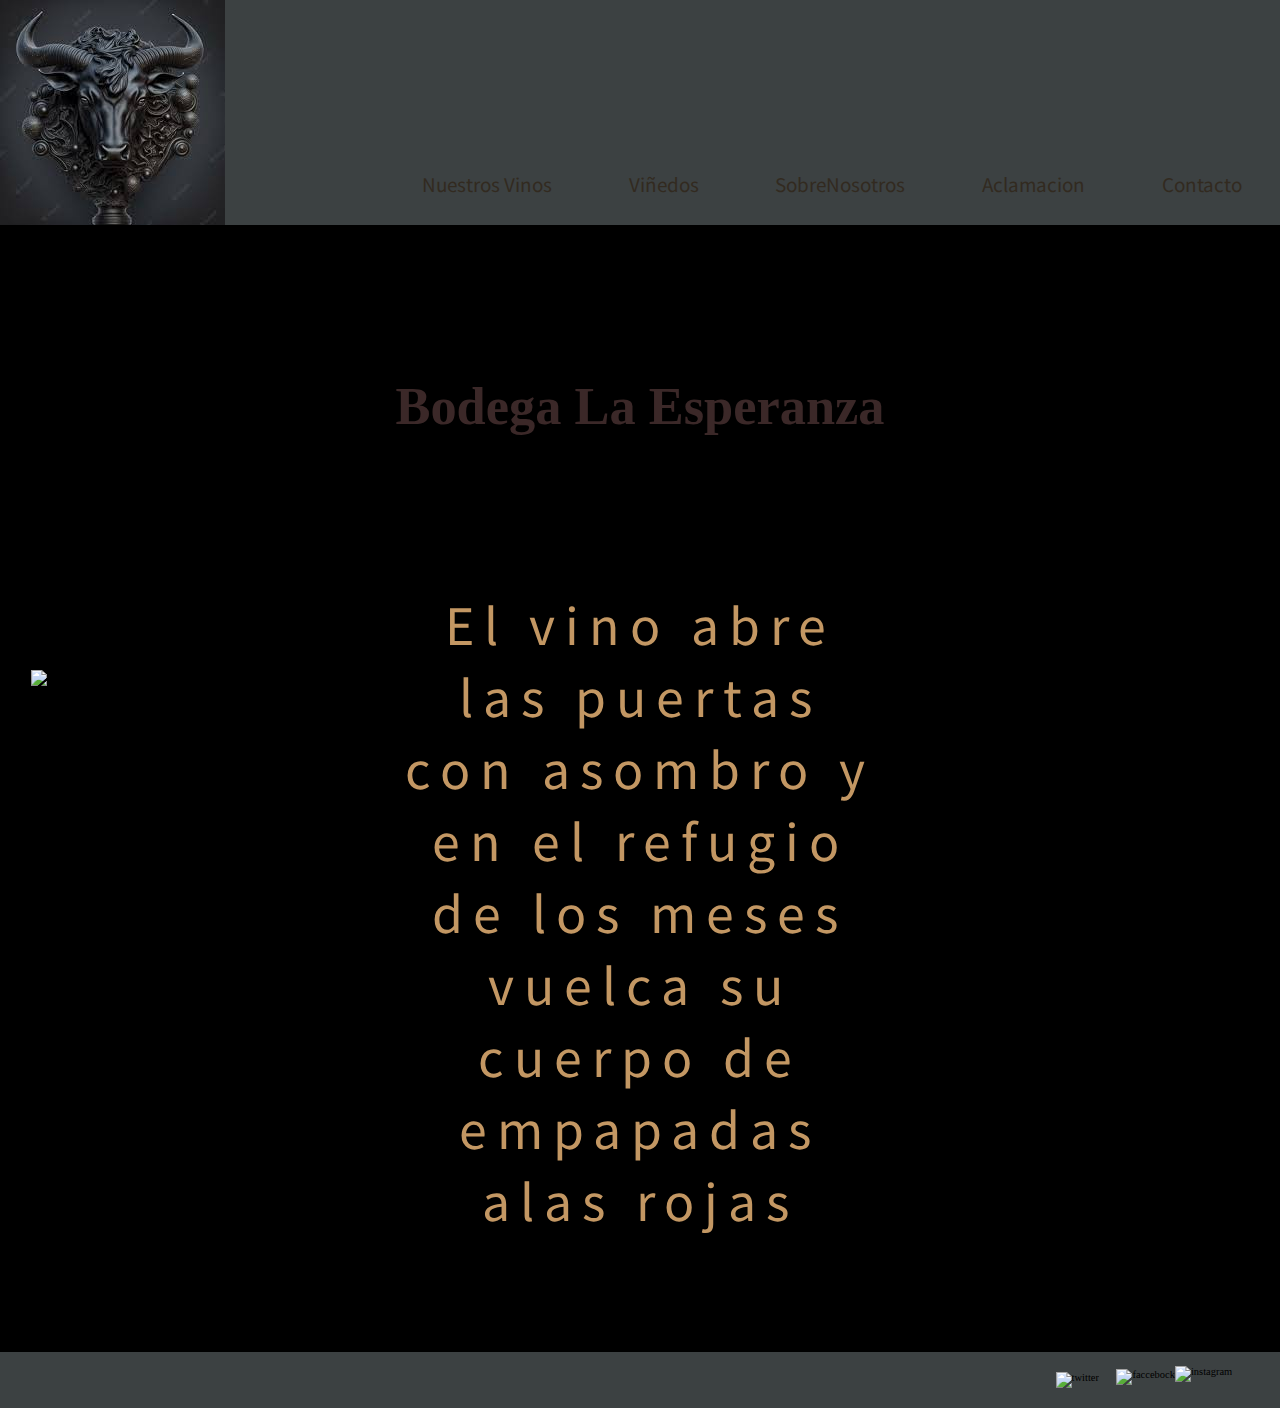
==== index.html @ deb99ccc "version inicial" ====
<!DOCTYPE html>
<html lang="en">
<head>
    <meta charset="UTF-8">
    <meta http-equiv="X-UA-Compatible" content="IE=edge">
    <meta name="viewport" content="width=device-width, initial-scale=1.0">
    <title>Bodega la Esperanza</title>
    <link rel="stylesheet" href="./css/bodega.css">
    <link rel="preconnect" href="https://fonts.googleapis.com">
    <link rel="preconnect" href="https://fonts.gstatic.com" crossorigin>
    <link href="https://fonts.googleapis.com/css2?family=Noto+Sans+JP:wght@500&display=swap" rel="stylesheet">
</head>
    <body>
        <header id="fondoencabezado">
            <nav> 
                <a href="./index.html"class="logobodega"><img src="./img/logo vino tauro.jpeg" alt="logobodega"></a>
                    <ul class="ul_nav">
                        <li><a href="./pages/nuestrosvinos.html">Nuestros Vinos</a></li>
                        <li><a href="./pages/viñedos.html">Viñedos</a></li>
                        <li><a href="./pages/sobrenosotros.html">SobreNosotros</a></li>
                        <li><a href="./pages/aclamacion.html">Aclamacion</a></li>
                        <li><a href="./pages/contacto.html">Contacto</a></li>
                    </ul>
            </nav>
        </header>
        
<main class="main_fondo">
    <div class="class_div">
        <h1>Bodega La Esperanza</h1>
    </div>
    <div class="texto_bodega">
        <p>El vino abre las puertas con asombro y en el refugio de los meses vuelca su cuerpo de empapadas alas rojas</p>
    </div>  
</main>

<footer>
    <section>
            <div class="whatsaap1">
                <img src="https://upload.wikimedia.org/wikipedia/commons/thumb/6/6b/WhatsApp.svg/640px- 
                            WhatsApp.svg.png"alt="whatsaap" class="whatsaap">
            </div>
    </section>
    <section>
            <article class="flexsociales">
                <div>
                    <img src="https://1000marcas.net/wp-content/uploads/2019/11/Instagram-Logo.png"alt="instagram"class="logoinst">
                </div>
                <div>
                <img src="https://upload.wikimedia.org/wikipedia/commons/e/ee/Logo_de_Facebook.png"alt="faccebock"class="logoface">
                </div>
                <div>
                <img src="https://upload.wikimedia.org/wikipedia/commons/thumb/4/4f/Twitter-logo.svg/292px-Twitter- 
                logo.svg.png"alt="twitter"class="twitter">
                </div> 
            </article>
    </section>
</footer>

</body>


</html>
---- css/bodega.css ----
* {
    margin: 0;
    padding: 0;
}
html {
    font-size: 65.5%;

}
body {
    background-color: black;
    
}

#fondoencabezado {
    background-color: rgb(60, 65, 66);
    width: 100%;
    height: 225px;
}

.class_div {
    color: rgb(59, 40, 40);
    font-size: 2.5rem;
    text-align: center;
    padding-top: 1cm;
    font-weight: bold;
}

.logobodega {
    width: 30%;
    height: 70%;
    float: left;
    padding-bottom: 1cm;
} 

li a {
    color: rgb(50, 42, 32);
    text-decoration: none;
    font-size: 1.8rem;
}

.ul_nav{
    font-family: 'Noto Sans JP', sans-serif;
    font-size: 1.5rem;
    display: flex;
    justify-content: space-around;
    list-style: none;
    padding-top: 4.5cm;
}    

a:hover{
    color: rgb(217, 195, 142);
}

.main_fondo {
    background-image: url(https://cdn.pixabay.com/photo/2014/04/21/21/15/botti-329375_960_720.jpg);
    background-repeat: no-repeat; 
    background-size: 1400px 1400px;
    background-position: center;
    margin-top: 3cm;
    height: 100vh;
    margin-bottom: 3cm;
}


.texto_bodega {
    color:rgb(195, 151, 99);
    font-family: 'Noto Sans JP', sans-serif;
    text-align: center;
    font-size: 50px;
    margin: 400px;
    margin-top : 4cm;
    letter-spacing: 10px;
}

footer {
    background-color: rgb(60, 65, 66);
    padding: 10px;
    
    
}

#redessociales {
    color: bisque;
    font-family: 'Noto Sans JP', sans-serif;
    
}

.flexsociales {
    display: flex;
    flex-direction: row-reverse;
    margin-right: 1cm;
}

.logoinst {
    width: 2.1cm;
    padding-top: 0.1cm;

}
.logoface {
    width: 1cm;
    padding-top: 0.2cm;
    
}

.twitter {
    width: 1.1cm;
    padding: 10px;
    margin-right: 0.2cm;

}

.whatsaap1 {
    margin-left: 2rem;
    position: fixed;
    top: 670px;
}

.whatsaap {
    width: 50px;
    height: 50px;
}

/*nuestrosvinos*/

.container_nuestrosvinos {
    background-image: url(https://cdn.pixabay.com/photo/2015/11/06/13/21/texture-1027797_960_720.jpg);
}

.class_vinedo {
    height: 1650px;
}

#section_vinos1 {
    display: grid;
    grid-template-columns: 1fr 1fr 1fr 1fr 1fr 1fr;
    height: 60vh;
    column-gap: 1px;
    margin-bottom: 1cm;
    width: 100%;
    align-items: center;
    overflow: hidden;
}

.titulo_cabernet {
    color: rgb(195, 151, 99);
    font-family: Arial, Helvetica, sans-serif;
    font-size: 2rem;
    font-weight: bold;
    margin-top: 2cm;
    margin-left: 1cm;
}

.imagen_cabernet {
    margin-right: 0.2cm;
    margin-top: 2cm;
    margin-left: 0.5cm;
    padding-right: 1cm;
    padding-left: 0cm;
}

.texto_cabernet {
    color: rgb(195, 151, 99);
    font-size: 2rem;
    padding-right: 3cm ;
    margin-right: 1cm;
    letter-spacing: 5px;
    padding-top: 2cm;
}

/*Malbec*/

.titulo_malbec {
    color: rgb(195, 151, 99);
    font-family: Arial, Helvetica, sans-serif;
    font-size: 2rem;
    font-weight: bold;
    margin-top: 2cm;
    padding-left: 5cm;
}

.imagen_malbec {
    margin-top: 2cm;
    margin-right: 2cm;
    padding-left: 2cm;
}

.texto_malbec {
    color: rgb(195, 151, 99);
    font-size: 2rem;
    padding-right: 3cm ;
    margin-right: 1cm;
    letter-spacing: 5px;
    padding-top: 2cm;
}

/*Chardonnay*/

#section_vinos2 {
    display: grid;
    grid-template-columns: 1fr 1fr 1fr 1fr 1fr 1fr;
    height: 65vh;
    column-gap: 1px;
    margin-bottom: 1cm;
    width: 100%;
    align-items: center;
    margin-top: 2cm;
    
}

/*Syrah*/

.titulo_syrah {
    color: rgb(195, 151, 99);
    font-family: Arial, Helvetica, sans-serif;
    font-size: 2rem;
    font-weight: bold;
    margin-top: 2cm;
    margin-left: 1cm;
}

.imagen_syrah {
    margin-right: 0cm;
    margin-left: 1.7cm;
    margin-top: 2cm;
    padding-right: 1cm;

}

.texto_syrah {
    color: rgb(195, 151, 99);
    font-size: 2rem;
    padding-right: 3.1cm ;
    margin-right: 1.2cm;
    letter-spacing: 5px;
}

/*Chardonnay*/


.titulo_chardonnay {
    color: rgb(195, 151, 99);
    font-family: Arial, Helvetica, sans-serif;
    font-size: 2rem;
    font-weight: bold;
    margin-top: 2cm;
    padding-left: 5cm;
}

.imagen_chardonnay {
    margin-top: 2cm;
    margin-right: 2cm;
    padding-left: 1.5cm;
}

.texto_chardonnay {
    color: rgb(195, 151, 99);
    font-size: 2rem;
    padding-right: 4.1cm ;
    margin-right: 0cm;
    letter-spacing: 5px;
    padding-top: 2cm;
    margin-left: 1cm;
}

/*Bonarda*/

#section_vinos3 {
    display: flex;
    height: 65vh;
    margin-bottom: 1cm;
    width: 100%;
    align-items: center;
    
}

.titulo_bonarda {
    color: rgb(195, 151, 99);
    font-family: Arial, Helvetica, sans-serif;
    font-size: 2rem;
    font-weight: bold;
    padding-top: 1cm;
    margin-left: 1cm;
}

.imagen_bonarda {
    margin-top: 2cm;
    padding-left: 1cm;
}

.texto_bonarda {
    color: rgb(195, 151, 99);
    font-size: 2rem;
    letter-spacing: 5px;
    padding-left: 1cm;
    padding-right: 2cm;
    padding-top: 1.5cm;
    margin-left: 0.4cm;
    width: 5vh;
}

/*Viñedos*/


.container_viñedos{ 
    background-image: url(https://cdn.pixabay.com/photo/2015/11/06/13/21/texture-1027797_960_720.jpg);
    
    }

.class_grid{
    display: grid;
    grid-template-columns: 1fr 1fr;
    grid-template-rows: 1fr 1fr 1fr 1fr;
    grid-template-areas: 
    ". div_gualtallary"
    "div_agrelo ."
    ". div_chacayes"
    "div_uva .";
    width: 100%;
    
}
.class_titulosvinedo {
    color: rgb(195, 151, 99);
    margin-bottom: 0.5cm;
    font-size: 4rem;
}
.div_gualtallary {
    grid-area: div_gualtallary;
    display: flex;
    flex-direction: column;
    margin-top: 2cm;
    margin-bottom: 4cm;
    width: 80%;
    align-items: center;

}
.class_img1 {
    width: 500px;
    height: 200px;
    border-color: aliceblue;
    border-style: solid;
    border-width: 15px;
}

.div_agrelo {
    grid-area: div_agrelo;
    display: flex;
    flex-direction: column;
    align-items: center;
    width: 80%;
    margin-left: 0.5cm;
}
.class_img2 {
    width: 600px;
    margin-left: 2cm;
    margin-bottom: 4cm;
    border-color: aliceblue;
    border-style: solid;
    border-width: 15px;
}

.div_chacayes {
    grid-area: div_chacayes;
    display: flex;
    flex-direction: column;
    margin-right: 6cm;
    align-items: center;
    width: 80%;
}

.class_img0 {
    border-color: aliceblue;
    border-style: solid;
    border-width: 15px;
}

.div_uva {
    grid-area: div_uva ;
    display: flex;
    margin-left: 2cm;
    margin-top: 2cm;
    width: 80%;
}
.class_img4 {
    border-color: aliceblue;
    border-style: solid;
    border-width: 15px;
    height: 80%;
}

/*Sobre Nosotros*/

.container_sobrenosotros { 
    background-image: url(https://cdn.pixabay.com/photo/2015/11/06/13/21/texture-1027797_960_720.jpg);
}

.article_grid {
    display: grid;
    grid-template-columns: 1fr 1fr;
    grid-template-rows: 1fr 1fr;
    grid-template-areas:
    "class_imgjulian texto_julian"
    "texto_florencia class_imgflorencia";
    width: 100%;

}

.class_imgjulian {
    grid-area: class_imgjulian;
    display: flex;
    justify-content: center;
}

.img_julian {
    width: 60%;
    height: 80%;
    margin-top: 2.1cm;
}

.texto_julian {
    color:aliceblue;
    font-size: 25px;
    grid-area: texto_julian;
    font-family: Arial, Helvetica, sans-serif;
    width: 83%;
    letter-spacing: 4.5px;
    margin-top: 2cm;
    text-align: justify;
}

.strong_julian {
    color: rgb(222, 201, 173);
}

.class_imgflorencia {
    grid-area: class_imgflorencia;
    display: flex;
    justify-content: center;
    margin-top: 4cm;
}

.img_florencia {
    width: 60%;
    height: 90%;
}    

.texto_florencia {
    grid-area: texto_florencia;
    color:aliceblue;
    font-family: Arial, Helvetica, sans-serif;
    font-size: 25px;
    width: 90%;
    letter-spacing: 4.5px;
    margin-top: 3.9cm;
    text-align: justify;
    margin-left: 1.5cm;
    padding-bottom: 2cm;
}

.strong_florencia {
    color: rgb(222, 201, 173);
}

/*aclamacion*/

.container_aclamacion {
    background-image: url(https://cdn.pixabay.com/photo/2015/11/06/13/21/texture-1027797_960_720.jpg);
}

.grid_aclamacion {
    display: grid;
    grid-template-columns: 1fr 1fr;
    grid-template-rows: 1fr 1fr 1fr 1fr ;
    grid-template-areas: 
    "class_malbec class_bonarda"
    "class_cabernetfranc class_syrah";
    width: 100%;
    text-align: center;
    margin-top: 5cm;
    height: 1500px;
}

.class_malbec {
    grid-area: class_malbec;
    display: flex;
    align-items: center;
    flex-direction: column;
}

.class_bonarda {
    grid-area: class_bonarda;
    display: flex;
    align-items: center;
    flex-direction: column;
}

.class_cabernetfranc {
    grid-area: class_cabernetfranc;
    display: flex;
    align-items: center;
    flex-direction: column;
    margin-top: 5cm;
}

.class_syrah {
    grid-area: class_syrah;
    display: flex;
    align-items: center;
    flex-direction: column;
    margin-top: 5cm;
}

.color_titulo {
    color: rgb(195, 151, 99);
    margin-bottom: 1cm;
    font-size: 2.5rem;
}

.color_texto {
    color: rgb(195, 151, 99);
    width: 60%;
    margin-top: 1cm;
    font-size: 2rem;
    text-align: justify;
}

/*contacto*/

.container_contacto {
    background-image: url(https://cdn.pixabay.com/photo/2015/11/06/13/21/texture-1027797_960_720.jpg);
}

.grid_contacto {
    display: grid;
    grid-template-columns: 1fr 1fr;
    grid-template-rows: 1fr;
    height: 1200px;
    width: 100%;
}

.class_titulo {
    color: rgb(98, 79, 54);
    font-size: 5rem;
    font-family: 'Times New Roman', Times, serif;
    margin-top: 2cm;
    text-align: center;
}

.class_contacto {
    display: flex;
    flex-direction: column;
    justify-content: center;
    align-items: center;
}

.class_h2 {
    color: rgb(98, 79, 54);
    font-size: 3.5rem;
    margin-bottom: 1cm;
    margin-right: 6cm;
    font-family: Arial, Helvetica, sans-serif;
}

.class_ul {
    color: rgb(98, 79, 54);
    font-size: 2.5rem;
    font-family: Arial, Helvetica, sans-serif;
}

.class_mapa {
    margin-top: 5cm;
}

.class_imglogo {
    display: flex;;
    flex-direction: column;
}

.class_imglog {
    margin-left: 6.8cm;
    margin-top: 4cm;
}

.color_maintexto {
    color: rgb(98, 79, 54) ;
    font-family: Arial, Helvetica, sans-serif;
    font-size: 2rem;
    margin-bottom: 5cm;
    margin-left: 4.3cm;
    width: 60%;
    text-align: justify;
}

.class_redes {
    width: 40%;
    margin-left: 5.7cm;
    margin-top: 1cm;
}
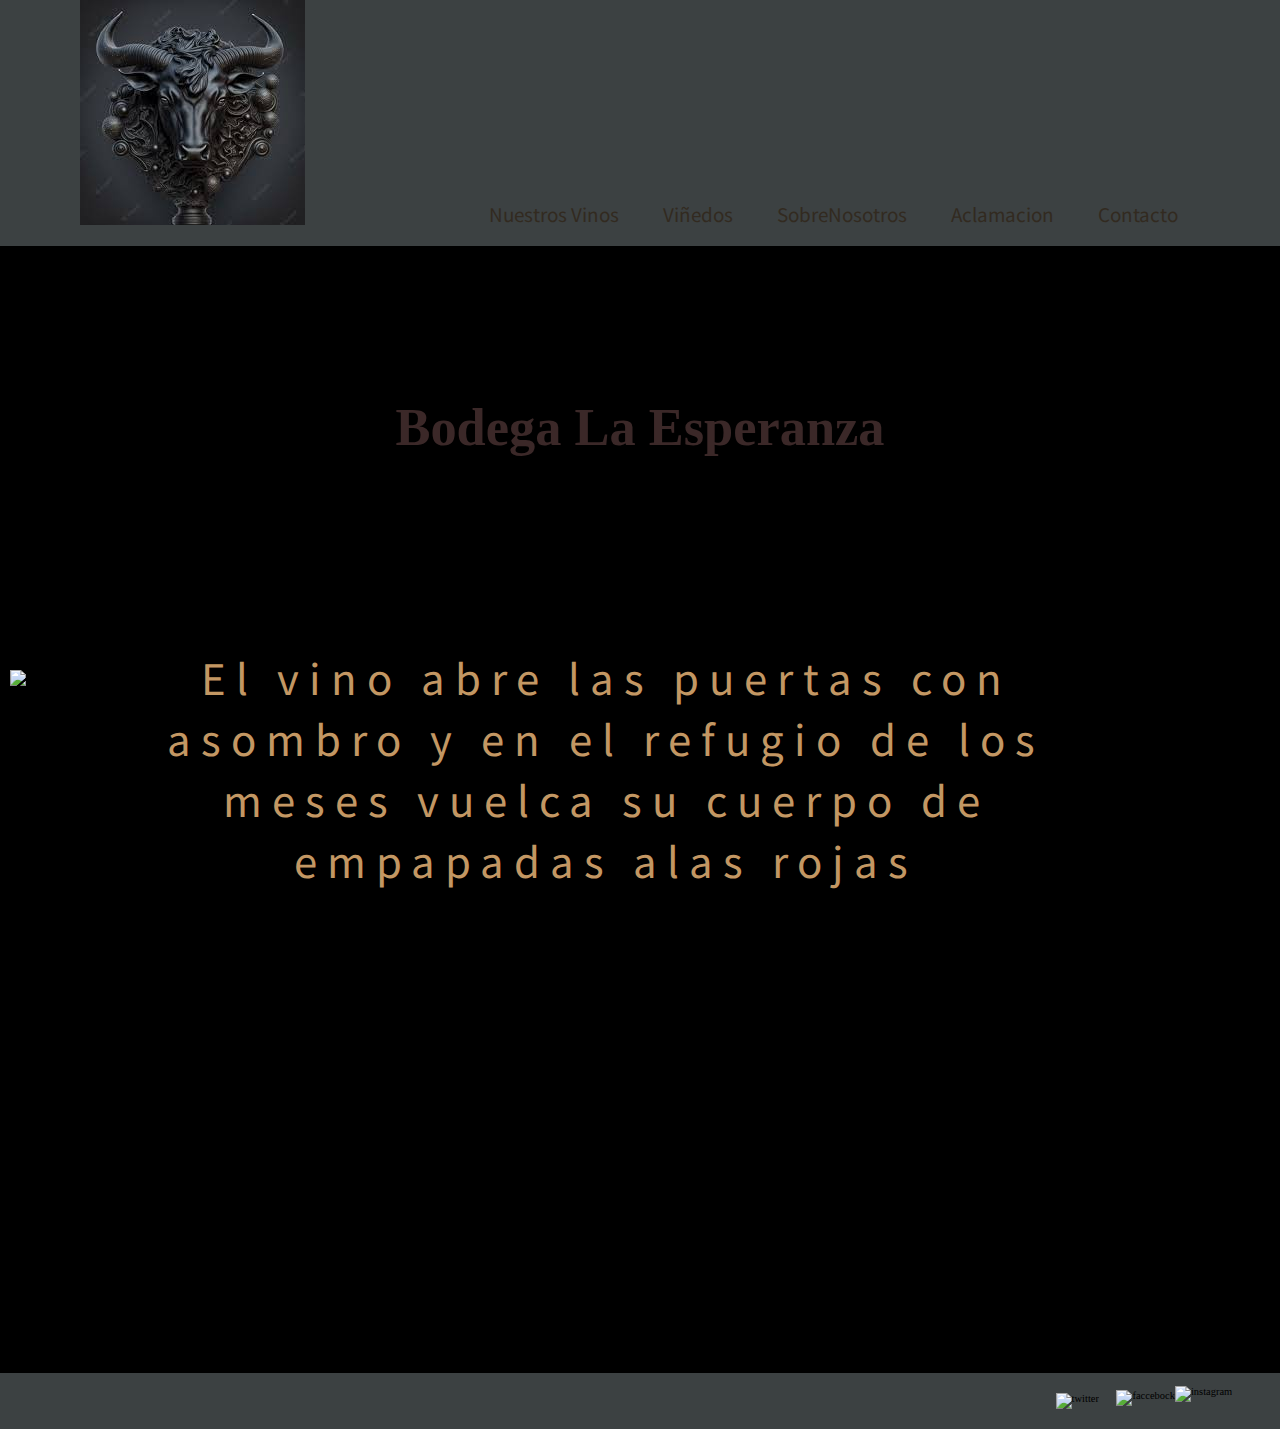
==== commit 8fa90f31: "responsive y boostrap" ====
--- a/index.html
+++ b/index.html
@@ -4,6 +4,7 @@
     <meta charset="UTF-8">
     <meta http-equiv="X-UA-Compatible" content="IE=edge">
     <meta name="viewport" content="width=device-width, initial-scale=1.0">
+    <link href="https://cdn.jsdelivr.net/npm/bootstrap@5.3.0-alpha1/dist/css/bootstrap.min.css" rel="stylesheet" integrity="sha384-GLhlTQ8iRABdZLl6O3oVMWSktQOp6b7In1Zl3/Jr59b6EGGoI1aFkw7cmDA6j6gD" crossorigin="anonymous">
     <title>Bodega la Esperanza</title>
     <link rel="stylesheet" href="./css/bodega.css">
     <link rel="preconnect" href="https://fonts.googleapis.com">
@@ -11,51 +12,61 @@
     <link href="https://fonts.googleapis.com/css2?family=Noto+Sans+JP:wght@500&display=swap" rel="stylesheet">
 </head>
     <body>
-        <header id="fondoencabezado">
-            <nav> 
-                <a href="./index.html"class="logobodega"><img src="./img/logo vino tauro.jpeg" alt="logobodega"></a>
-                    <ul class="ul_nav">
-                        <li><a href="./pages/nuestrosvinos.html">Nuestros Vinos</a></li>
-                        <li><a href="./pages/viñedos.html">Viñedos</a></li>
-                        <li><a href="./pages/sobrenosotros.html">SobreNosotros</a></li>
-                        <li><a href="./pages/aclamacion.html">Aclamacion</a></li>
-                        <li><a href="./pages/contacto.html">Contacto</a></li>
-                    </ul>
-            </nav>
-        </header>
+        <div class="container">
+            <div class="row">
+                <header class="col-xs-12 col-sm-12 col-md-12 col-lg-12">
+                    <div class="container">
+                        <nav class="class_nav"> 
+                            <a href="./index.html"class="logobodega"><img src="./img/logo vino tauro.jpeg" alt="logobodega"></a>
+                                <ul class="ul_nav">
+                                    <li><a href="./pages/nuestrosvinos.html">Nuestros Vinos</a></li>
+                                    <li><a href="./pages/viñedos.html">Viñedos</a></li>
+                                    <li><a href="./pages/sobrenosotros.html">SobreNosotros</a></li>
+                                    <li><a href="./pages/aclamacion.html">Aclamacion</a></li>
+                                    <li><a href="./pages/contacto.html">Contacto</a></li>
+                                </ul>
+                        </nav>
+                    </div>
+                </header>
+                
+        <main class="main_fondo" class="col-xs-12 col-sm-12 col-md-12 col-lg-12">
+            <div class="container">
+                <div class="class_div">
+                    <h1>Bodega La Esperanza</h1>
+                </div>
+                <div class="texto_bodega">
+                    <p>El vino abre las puertas con asombro y en el refugio de los meses vuelca su cuerpo de empapadas alas rojas</p>
+                </div>  
+            </div>    
+        </main>
         
-<main class="main_fondo">
-    <div class="class_div">
-        <h1>Bodega La Esperanza</h1>
-    </div>
-    <div class="texto_bodega">
-        <p>El vino abre las puertas con asombro y en el refugio de los meses vuelca su cuerpo de empapadas alas rojas</p>
-    </div>  
-</main>
-
-<footer>
-    <section>
-            <div class="whatsaap1">
-                <img src="https://upload.wikimedia.org/wikipedia/commons/thumb/6/6b/WhatsApp.svg/640px- 
-                            WhatsApp.svg.png"alt="whatsaap" class="whatsaap">
-            </div>
-    </section>
-    <section>
-            <article class="flexsociales">
-                <div>
-                    <img src="https://1000marcas.net/wp-content/uploads/2019/11/Instagram-Logo.png"alt="instagram"class="logoinst">
-                </div>
-                <div>
-                <img src="https://upload.wikimedia.org/wikipedia/commons/e/ee/Logo_de_Facebook.png"alt="faccebock"class="logoface">
-                </div>
-                <div>
-                <img src="https://upload.wikimedia.org/wikipedia/commons/thumb/4/4f/Twitter-logo.svg/292px-Twitter- 
-                logo.svg.png"alt="twitter"class="twitter">
-                </div> 
-            </article>
-    </section>
-</footer>
-
+        <footer class="col-xs-12 col-sm-12 col-md-12 col-lg-12">
+            <div class="container">
+                <section>
+                    <div class="whatsaap1">
+                        <img src="https://upload.wikimedia.org/wikipedia/commons/thumb/6/6b/WhatsApp.svg/640px- 
+                        WhatsApp.svg.png"alt="whatsaap" class="whatsaap">
+                    </div>
+            </section>
+            <section>
+                    <article class="flexsociales">
+                        <div>
+                            <img src="https://1000marcas.net/wp-content/uploads/2019/11/Instagram-Logo.png"alt="instagram"class="logoinst">
+                        </div>
+                        <div>
+                        <img src="https://upload.wikimedia.org/wikipedia/commons/e/ee/Logo_de_Facebook.png"alt="faccebock"class="logoface">
+                        </div>
+                        <div>
+                        <img src="https://upload.wikimedia.org/wikipedia/commons/thumb/4/4f/Twitter-logo.svg/292px-Twitter- 
+                        logo.svg.png"alt="twitter"class="twitter">
+                        </div> 
+                    </article>
+            </section>
+        </div>
+    </footer>
+</div>
+</div>
+<script src="https://cdn.jsdelivr.net/npm/bootstrap@5.3.0-alpha1/dist/js/bootstrap.bundle.min.js" integrity="sha384-w76AqPfDkMBDXo30jS1Sgez6pr3x5MlQ1ZAGC+nuZB+EYdgRZgiwxhTBTkF7CXvN" crossorigin="anonymous"></script>
 </body>
 
 
--- a/css/bodega.css
+++ b/css/bodega.css
@@ -11,10 +11,9 @@
     
 }
 
-#fondoencabezado {
+header {
     background-color: rgb(60, 65, 66);
-    width: 100%;
-    height: 225px;
+
 }
 
 .class_div {
@@ -23,28 +22,38 @@
     text-align: center;
     padding-top: 1cm;
     font-weight: bold;
+
+}
+.class_nav {
+    display: flex;
+    justify-content: space-around;
+    align-items: flex-end;
+    padding-bottom: 0.5cm;
+    
+    
 }
 
 .logobodega {
-    width: 30%;
-    height: 70%;
-    float: left;
-    padding-bottom: 1cm;
+    width: 6cm;
 } 
+li {
+    display: inline-block;
+    
+}
 
 li a {
     color: rgb(50, 42, 32);
     text-decoration: none;
     font-size: 1.8rem;
+    padding: 12px 22px;
 }
 
 .ul_nav{
     font-family: 'Noto Sans JP', sans-serif;
-    font-size: 1.5rem;
-    display: flex;
-    justify-content: space-around;
     list-style: none;
-    padding-top: 4.5cm;
+    display: flex;
+    padding-top: 4cm;
+    overflow: hidden;
 }    
 
 a:hover{
@@ -61,28 +70,26 @@
     margin-bottom: 3cm;
 }
 
-
 .texto_bodega {
     color:rgb(195, 151, 99);
     font-family: 'Noto Sans JP', sans-serif;
     text-align: center;
-    font-size: 50px;
-    margin: 400px;
-    margin-top : 4cm;
+    font-size: 4rem;
+    margin-top : 5cm;
+    margin-left: 2.5cm;
     letter-spacing: 10px;
+    width: 80%;
+    overflow: hidden;
 }
 
 footer {
     background-color: rgb(60, 65, 66);
     padding: 10px;
-    
-    
 }
 
 #redessociales {
     color: bisque;
     font-family: 'Noto Sans JP', sans-serif;
-    
 }
 
 .flexsociales {
@@ -99,18 +106,15 @@
 .logoface {
     width: 1cm;
     padding-top: 0.2cm;
-    
 }
 
 .twitter {
-    width: 1.1cm;
+    width: 1.8cm;
     padding: 10px;
     margin-right: 0.2cm;
-
 }
 
 .whatsaap1 {
-    margin-left: 2rem;
     position: fixed;
     top: 670px;
 }
@@ -204,7 +208,6 @@
     width: 100%;
     align-items: center;
     margin-top: 2cm;
-    
 }
 
 /*Syrah*/
@@ -299,7 +302,6 @@
 }
 
 /*Viñedos*/
-
 
 .container_viñedos{ 
     background-image: url(https://cdn.pixabay.com/photo/2015/11/06/13/21/texture-1027797_960_720.jpg);
@@ -316,7 +318,6 @@
     ". div_chacayes"
     "div_uva .";
     width: 100%;
-    
 }
 .class_titulosvinedo {
     color: rgb(195, 151, 99);
@@ -401,7 +402,6 @@
     "class_imgjulian texto_julian"
     "texto_florencia class_imgflorencia";
     width: 100%;
-
 }
 
 .class_imgjulian {
@@ -411,8 +411,8 @@
 }
 
 .img_julian {
-    width: 60%;
-    height: 80%;
+    width: 80%;
+    height: 90%;
     margin-top: 2.1cm;
 }
 
@@ -439,7 +439,7 @@
 }
 
 .img_florencia {
-    width: 60%;
+    width: 80%;
     height: 90%;
 }    
 
@@ -469,13 +469,14 @@
 .grid_aclamacion {
     display: grid;
     grid-template-columns: 1fr 1fr;
-    grid-template-rows: 1fr 1fr 1fr 1fr ;
+    grid-template-rows: 1fr 1fr ;
     grid-template-areas: 
     "class_malbec class_bonarda"
     "class_cabernetfranc class_syrah";
     width: 100%;
     text-align: center;
-    margin-top: 5cm;
+    margin-top: 3.5cm;
+    padding-bottom: 2cm;
     height: 1500px;
 }
 
@@ -522,7 +523,23 @@
     font-size: 2rem;
     text-align: justify;
 }
-
+@media screen and (max-width:768px) {
+    .grid_aclamacion {
+    grid-template-columns: 1fr;
+    grid-template-rows: 1fr 1fr 1fr 1fr;
+    grid-template-areas:
+    "class_malbec"
+    "class_bonarda"
+    "class_cabernetfranc"
+    "class_syrah";
+    }
+    li a {
+        display: none;
+    }
+    .container_aclamacion {
+    height: 3700px;
+    }
+}
 /*contacto*/
 
 .container_contacto {
@@ -555,15 +572,17 @@
 .class_h2 {
     color: rgb(98, 79, 54);
     font-size: 3.5rem;
-    margin-bottom: 1cm;
-    margin-right: 6cm;
-    font-family: Arial, Helvetica, sans-serif;
+    margin-right: 2cm;
+    font-family: Arial, Helvetica, sans-serif;
+    margin-top: 4cm;
 }
 
 .class_ul {
     color: rgb(98, 79, 54);
     font-size: 2.5rem;
     font-family: Arial, Helvetica, sans-serif;
+    width: 35%;
+    margin-top: 2.5cm;
 }
 
 .class_mapa {
@@ -609,48 +628,48 @@
 
 
 
-    
-
-
-
-
-
-
-    
-
-
-
-
-
-
-
-
-
-
-
-
-
-
-
-
-
-
-
-
-
-
-
-
-
-
-
-
-
-
-
-
-
-
-
-
-
+
+
+
+
+
+
+
+
+
+
+
+
+
+
+
+
+
+
+
+
+
+
+
+
+
+
+
+
+
+
+
+
+
+
+
+
+
+
+
+
+
+
+
+
+
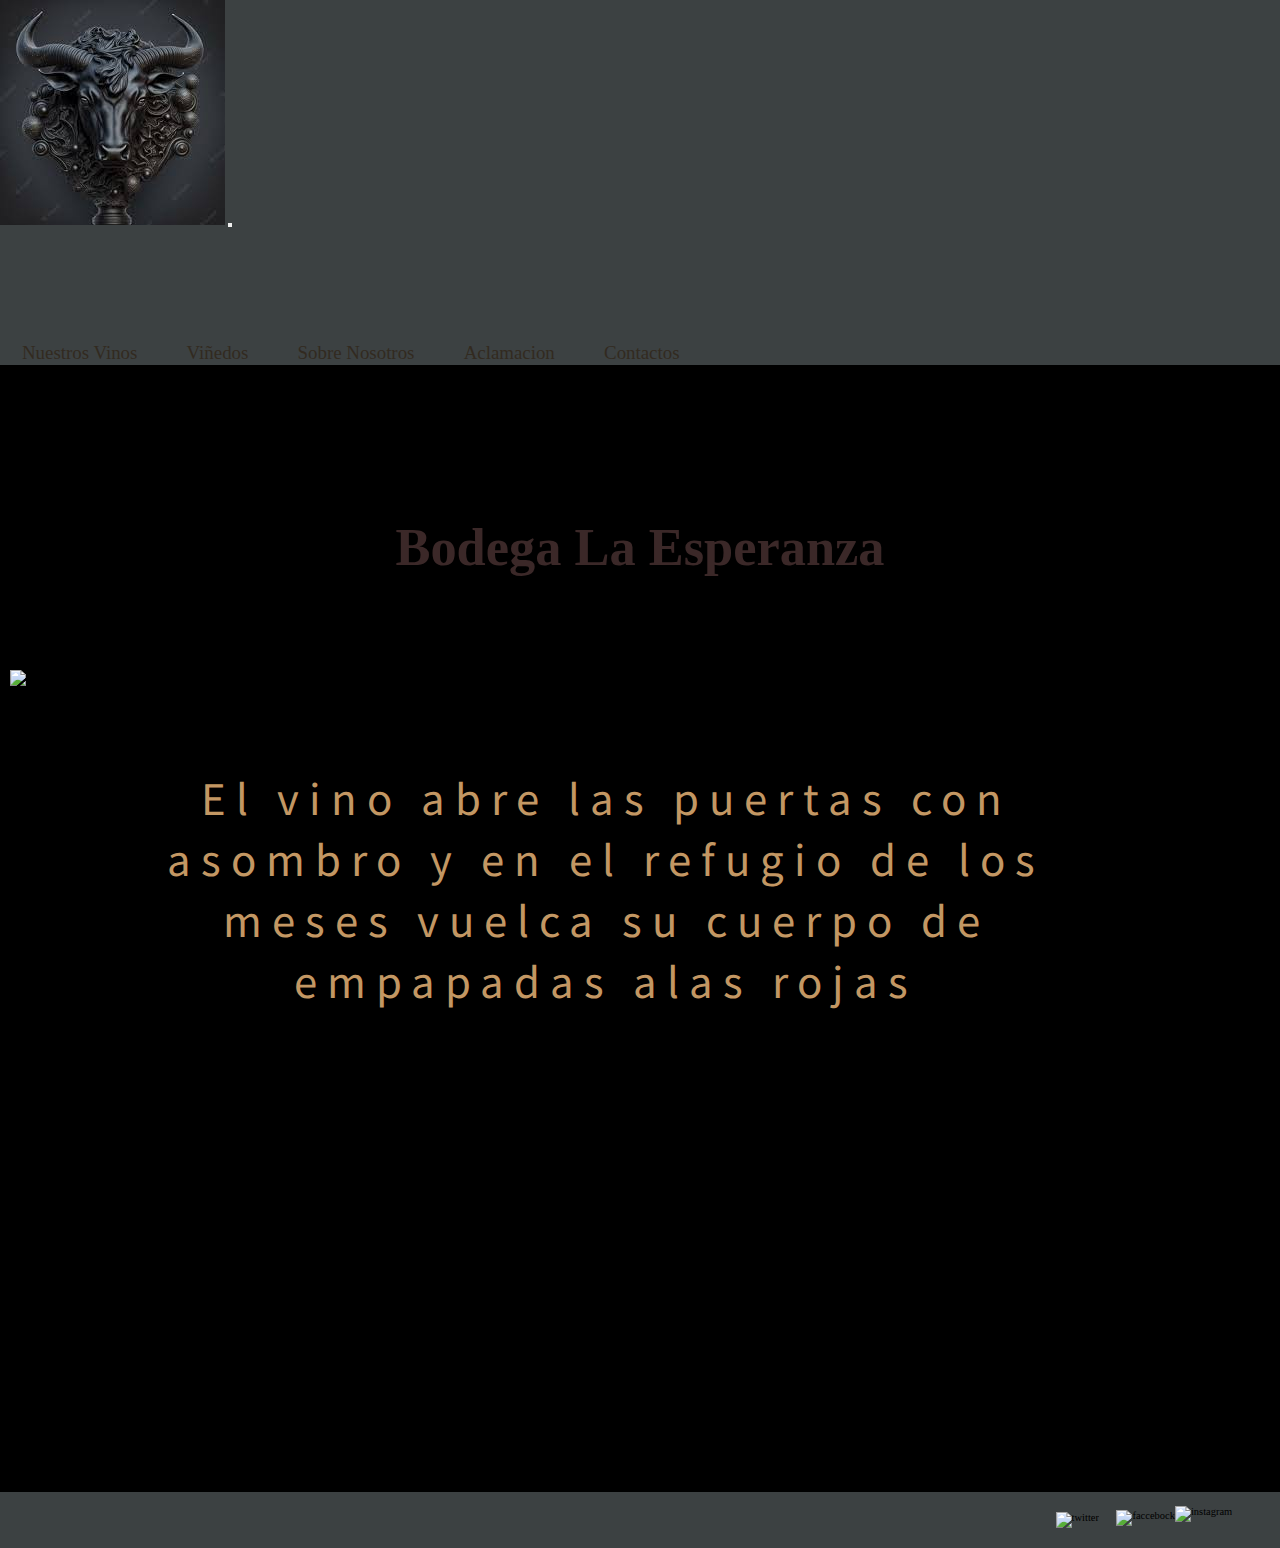
==== commit a1282503: "corregi navbar boostrap y navbar media quary" ====
--- a/index.html
+++ b/index.html
@@ -15,18 +15,33 @@
         <div class="container">
             <div class="row">
                 <header class="col-xs-12 col-sm-12 col-md-12 col-lg-12">
-                    <div class="container">
-                        <nav class="class_nav"> 
-                            <a href="./index.html"class="logobodega"><img src="./img/logo vino tauro.jpeg" alt="logobodega"></a>
-                                <ul class="ul_nav">
-                                    <li><a href="./pages/nuestrosvinos.html">Nuestros Vinos</a></li>
-                                    <li><a href="./pages/viñedos.html">Viñedos</a></li>
-                                    <li><a href="./pages/sobrenosotros.html">SobreNosotros</a></li>
-                                    <li><a href="./pages/aclamacion.html">Aclamacion</a></li>
-                                    <li><a href="./pages/contacto.html">Contacto</a></li>
-                                </ul>
-                        </nav>
-                    </div>
+                    <nav class="navbar navbar-expand-lg .bg-secondary">
+                        <div class="container-fluid">
+                          <a class="navbar-brand" href="./index.html"><img src="./img/logo vino tauro.jpeg" alt="logobodega"></a>
+                          <button class="navbar-toggler" type="button" data-bs-toggle="collapse" data-bs-target="#navbarNav" aria-controls="navbarNav" aria-expanded="false" aria-label="Toggle navigation">
+                            <span class="navbar-toggler-icon"></span>
+                          </button>
+                          <div class="collapse navbar-collapse" id="navbarNav">
+                            <ul class="navbar-nav mx-auto">
+                              <li class="nav-item">
+                                <a class="nav-link active" aria-current="page" href="./pages/nuestrosvinos.html">Nuestros Vinos</a>
+                              </li>
+                              <li class="nav-item">
+                                <a class="nav-link" href="./pages/viñedos.html">Viñedos</a>
+                              </li>
+                              <li class="nav-item">
+                                <a class="nav-link" href="./pages/sobrenosotros.html">Sobre Nosotros</a>
+                              </li>
+                              <li class="nav-item">
+                                <a class="nav-link" href="./pages/aclamacion.html">Aclamacion</a>
+                              </li>
+                              <li class="nav-item">
+                                <a class="nav-link" href="./pages/contacto.html">Contactos</a>
+                              </li>
+                            </ul>
+                          </div>
+                        </div>
+                      </nav>
                 </header>
                 
         <main class="main_fondo" class="col-xs-12 col-sm-12 col-md-12 col-lg-12">
--- a/css/bodega.css
+++ b/css/bodega.css
@@ -22,15 +22,17 @@
     text-align: center;
     padding-top: 1cm;
     font-weight: bold;
-
+}
+
+.navbar-nav {
+    font-size: 2rem;
+    margin-top: 3cm;
 }
 .class_nav {
     display: flex;
     justify-content: space-around;
     align-items: flex-end;
     padding-bottom: 0.5cm;
-    
-    
 }
 
 .logobodega {
@@ -533,8 +535,11 @@
     "class_cabernetfranc"
     "class_syrah";
     }
-    li a {
-        display: none;
+    .ul_nav {
+        display: flex;
+        flex-direction: column;
+        align-items: center;
+        width: 100%;
     }
     .container_aclamacion {
     height: 3700px;
@@ -586,7 +591,7 @@
 }
 
 .class_mapa {
-    margin-top: 5cm;
+    margin-top: 1.5cm;
 }
 
 .class_imglogo {
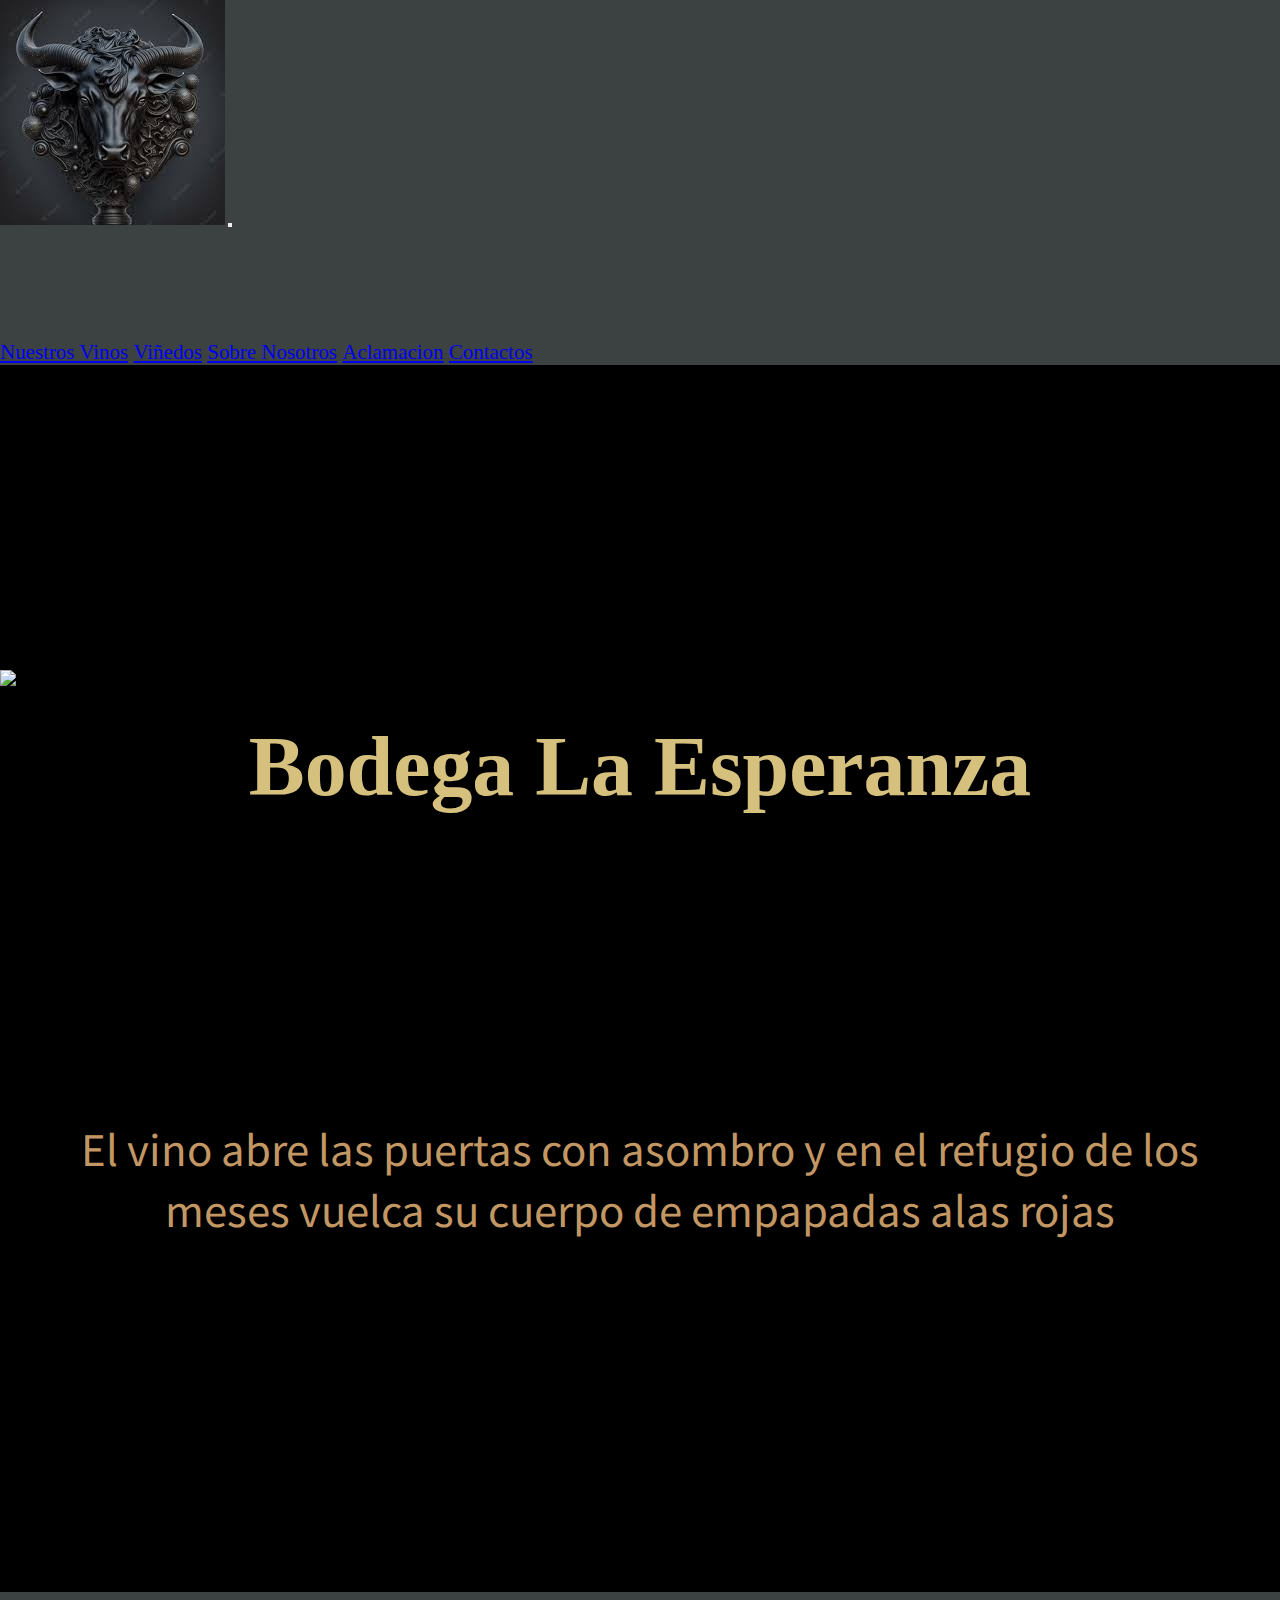
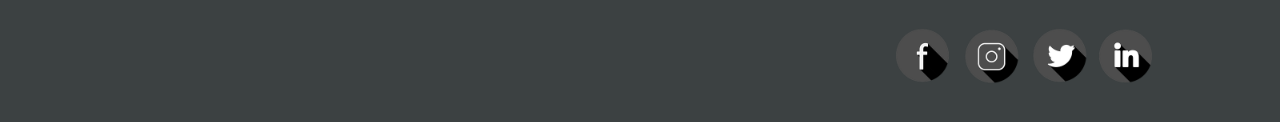
==== commit 06d6a65e: "modifique boostrap y media query" ====
--- a/index.html
+++ b/index.html
@@ -46,37 +46,32 @@
                 
         <main class="main_fondo" class="col-xs-12 col-sm-12 col-md-12 col-lg-12">
             <div class="container">
+              <section class="section_main">
                 <div class="class_div">
-                    <h1>Bodega La Esperanza</h1>
-                </div>
-                <div class="texto_bodega">
-                    <p>El vino abre las puertas con asombro y en el refugio de los meses vuelca su cuerpo de empapadas alas rojas</p>
-                </div>  
+                  <h1>Bodega La Esperanza</h1>
+              </div>
+              <div class="texto_bodega">
+                <p>El vino abre las puertas con asombro y en el refugio de los meses vuelca su cuerpo de empapadas alas rojas</p>
+            </div>  
+              </section>
             </div>    
         </main>
         
         <footer class="col-xs-12 col-sm-12 col-md-12 col-lg-12">
             <div class="container">
                 <section>
-                    <div class="whatsaap1">
-                        <img src="https://upload.wikimedia.org/wikipedia/commons/thumb/6/6b/WhatsApp.svg/640px- 
-                        WhatsApp.svg.png"alt="whatsaap" class="whatsaap">
-                    </div>
-            </section>
-            <section>
-                    <article class="flexsociales">
-                        <div>
-                            <img src="https://1000marcas.net/wp-content/uploads/2019/11/Instagram-Logo.png"alt="instagram"class="logoinst">
-                        </div>
-                        <div>
-                        <img src="https://upload.wikimedia.org/wikipedia/commons/e/ee/Logo_de_Facebook.png"alt="faccebock"class="logoface">
-                        </div>
-                        <div>
-                        <img src="https://upload.wikimedia.org/wikipedia/commons/thumb/4/4f/Twitter-logo.svg/292px-Twitter- 
-                        logo.svg.png"alt="twitter"class="twitter">
-                        </div> 
-                    </article>
-            </section>
+                  <div class="whatsaap1">
+                      <img src="https://upload.wikimedia.org/wikipedia/commons/thumb/6/6b/WhatsApp.svg/640px- 
+                      WhatsApp.svg.png"alt="whatsaap" class="whatsaap">
+                  </div>
+          </section>
+          <section>
+                  <article>
+                    <div>
+                      <img src="./img/social-media-g8bccfb42d_640.png" alt="redes" class="class_redes1">
+                  </div>
+                  </article>
+          </section>
         </div>
     </footer>
 </div>
--- a/css/bodega.css
+++ b/css/bodega.css
@@ -17,11 +17,11 @@
 }
 
 .class_div {
-    color: rgb(59, 40, 40);
-    font-size: 2.5rem;
+    color: rgb(214, 192, 125);
+    font-size: 4em;
     text-align: center;
-    padding-top: 1cm;
     font-weight: bold;
+    margin-bottom: 6cm;
 }
 
 .navbar-nav {
@@ -43,12 +43,6 @@
     
 }
 
-li a {
-    color: rgb(50, 42, 32);
-    text-decoration: none;
-    font-size: 1.8rem;
-    padding: 12px 22px;
-}
 
 .ul_nav{
     font-family: 'Noto Sans JP', sans-serif;
@@ -62,58 +56,47 @@
     color: rgb(217, 195, 142);
 }
 
+
 .main_fondo {
     background-image: url(https://cdn.pixabay.com/photo/2014/04/21/21/15/botti-329375_960_720.jpg);
     background-repeat: no-repeat; 
-    background-size: 1400px 1400px;
+    background-size: 1200px 1200px;
     background-position: center;
     margin-top: 3cm;
-    height: 100vh;
+    height: 1000px;
+    width: 100%;
     margin-bottom: 3cm;
+    display: flex;
+    align-items: center;
+}
+.section_main {
+    display: flex;
+    flex-direction: column;
+    justify-content: center;
+    align-items: center;
+    width: 100%;
+
 }
 
 .texto_bodega {
     color:rgb(195, 151, 99);
     font-family: 'Noto Sans JP', sans-serif;
     text-align: center;
-    font-size: 4rem;
-    margin-top : 5cm;
-    margin-left: 2.5cm;
-    letter-spacing: 10px;
-    width: 80%;
-    overflow: hidden;
+    font-size: 4em;
+    width: 90%;
+    margin-top: 2cm;
+    
 }
 
 footer {
     background-color: rgb(60, 65, 66);
-    padding: 10px;
-}
-
-#redessociales {
-    color: bisque;
-    font-family: 'Noto Sans JP', sans-serif;
-}
-
-.flexsociales {
-    display: flex;
-    flex-direction: row-reverse;
-    margin-right: 1cm;
-}
-
-.logoinst {
-    width: 2.1cm;
-    padding-top: 0.1cm;
-
-}
-.logoface {
-    width: 1cm;
-    padding-top: 0.2cm;
-}
-
-.twitter {
-    width: 1.8cm;
-    padding: 10px;
-    margin-right: 0.2cm;
+    width: 100%;
+}
+
+
+.class_redes1 {
+    width: 20%;
+    margin-left: 70%;
 }
 
 .whatsaap1 {
@@ -133,7 +116,7 @@
 }
 
 .class_vinedo {
-    height: 1650px;
+    height: 2000px;
 }
 
 #section_vinos1 {
@@ -271,7 +254,7 @@
 
 #section_vinos3 {
     display: flex;
-    height: 65vh;
+    height: 75vh;
     margin-bottom: 1cm;
     width: 100%;
     align-items: center;
@@ -479,7 +462,7 @@
     text-align: center;
     margin-top: 3.5cm;
     padding-bottom: 2cm;
-    height: 1500px;
+    height: 1600px;
 }
 
 .class_malbec {
@@ -494,6 +477,7 @@
     display: flex;
     align-items: center;
     flex-direction: column;
+
 }
 
 .class_cabernetfranc {
@@ -515,7 +499,7 @@
 .color_titulo {
     color: rgb(195, 151, 99);
     margin-bottom: 1cm;
-    font-size: 2.5rem;
+    font-size: 2.1em;
 }
 
 .color_texto {
@@ -534,15 +518,23 @@
     "class_bonarda"
     "class_cabernetfranc"
     "class_syrah";
+    display: flex;
+    flex-direction: column;
+    align-items: center;
+    width: 89%;
     }
-    .ul_nav {
-        display: flex;
-        flex-direction: column;
-        align-items: center;
-        width: 100%;
+    .class_bonarda {
+        margin-top: 1cm;
     }
+    
     .container_aclamacion {
-    height: 3700px;
+    height: 3900px;
+    }
+    .color_titulo {
+        width: 70%;
+    }
+    .color_texto {
+        width: 70%;
     }
 }
 /*contacto*/
